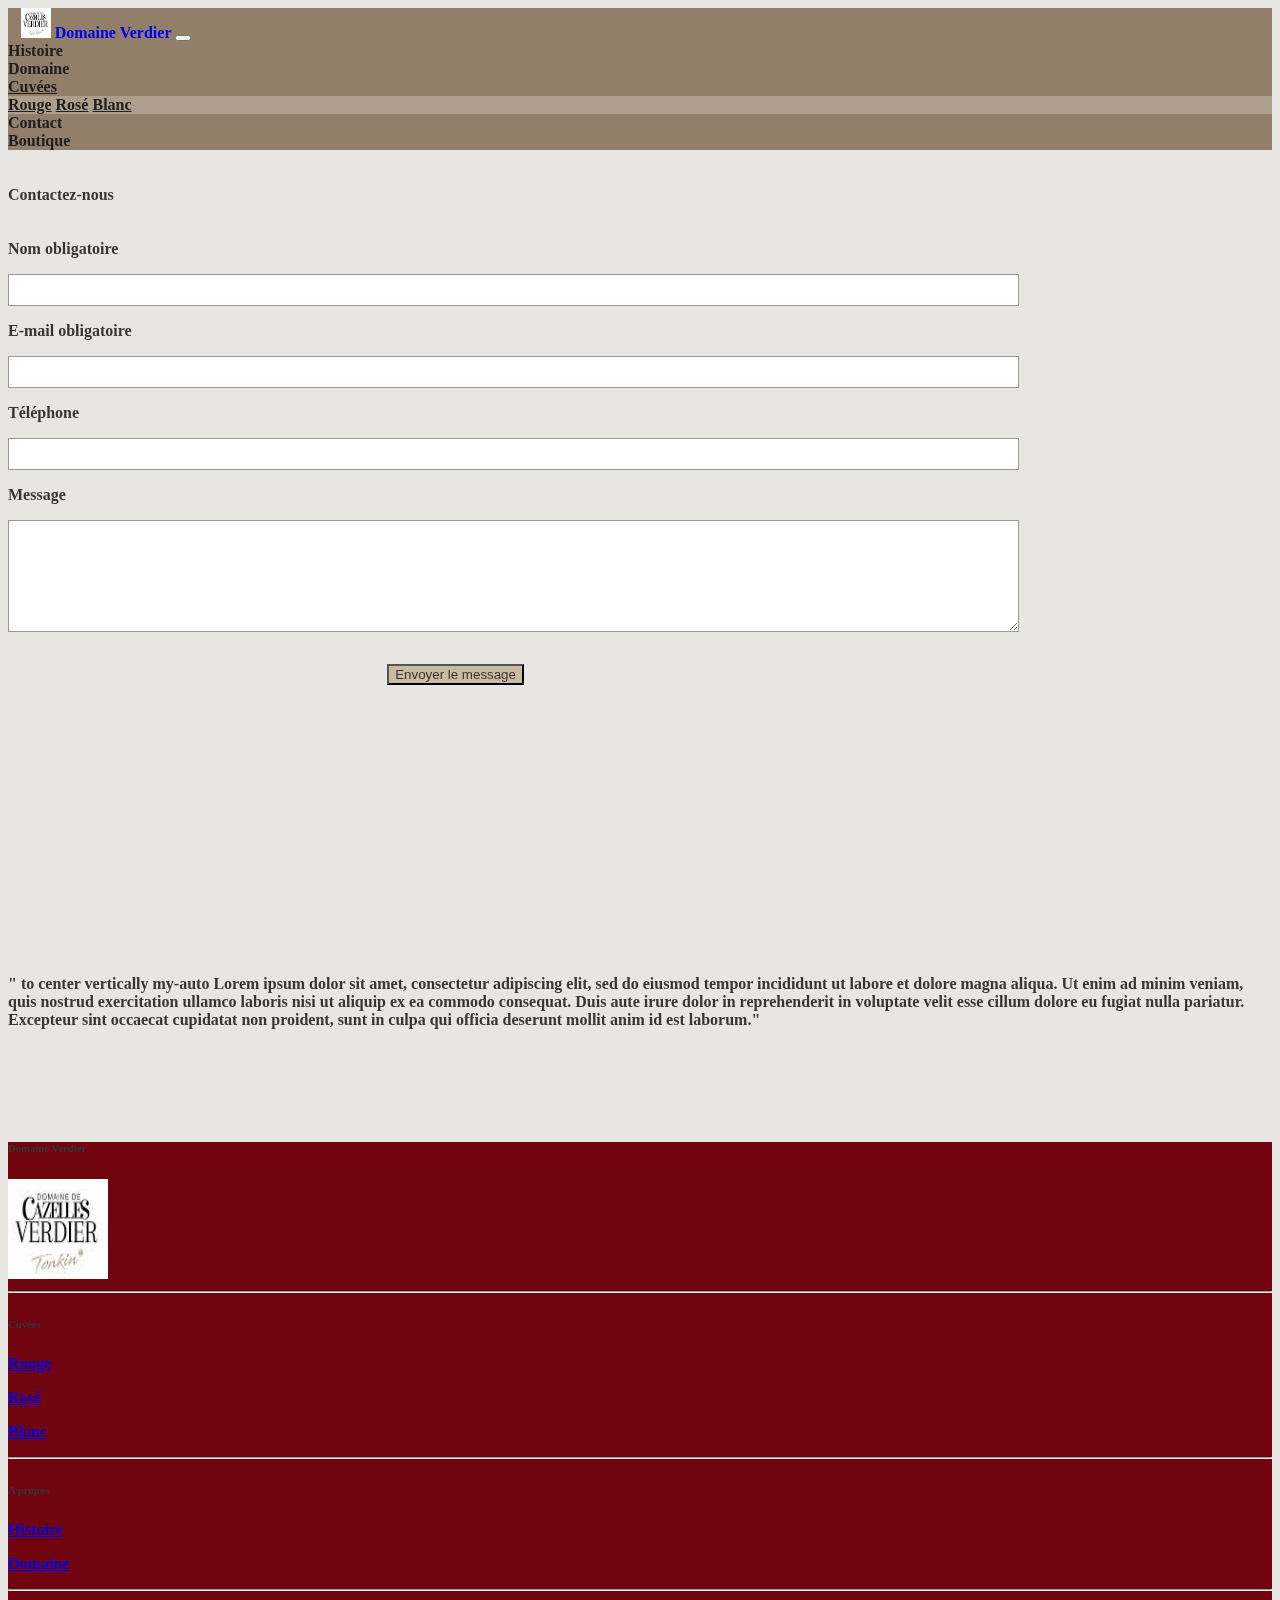
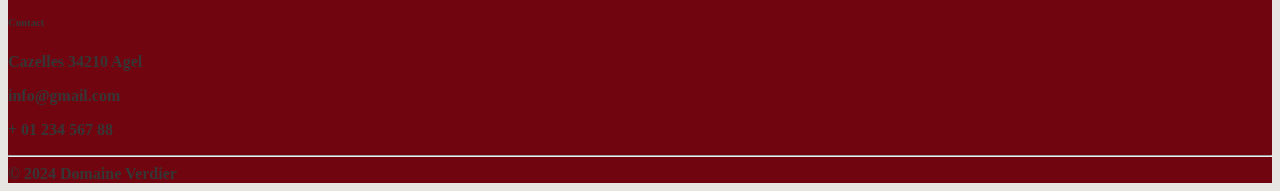
==== contact.html @ 051034d4 "test google script" ====
<!-- En tête -->
<!DOCTYPE html>
<html lang=""fr>
<head>
    <meta charset="UTF-8">
    <meta http-equiv="X-UA-Compatible" content="IE=edge">
    <meta name="viewport" content="width=device-width, initial-scal=1.0">
    <title>Domaine Verdier</title>
    <link href="https://cdn.jsdelivr.net/npm/bootstrap@5.2.3/dist/css/bootstrap.min.css" rel="stylesheet" integrity="sha384-rbsA2VBKQhggwzxH7pPCaAqO46MgnOM80zW1RWuH61DGLwZJEdK2Kadq2F9CUG65" crossorigin="anonymous">
    <link rel="stylesheet" href="contact.css">
    <link rel="stylesheet" href="accueil.css">
</head>
<body class="d-flex flex-column ">
    <script src="https://cdn.jsdelivr.net/npm/bootstrap@5.2.3/dist/js/bootstrap.bundle.min.js" integrity="sha384-kenU1KFdBIe4zVF0s0G1M5b4hcpxyD9F7jL+jjXkk+Q2h455rYXK/7HAuoJl+0I4" crossorigin="anonymous"></script>

    <!-- Barre de navigation -->
    <nav class="navbar fixed-top navbar-expand-lg navbar-light"  style="background: #917F69;">
        <a class="navbar-brand progressive-underline-title" href="index.html">
            <img src="logo.jpg" width="30" height="30" class="d-inline-block align-top" alt="" style="padding-left: 1%;">
            Domaine Verdier
        </a>
        <button class="navbar-toggler" type="button" data-bs-toggle="collapse" data-bs-target="#navbarNavDropdown" aria-controls="navbarNavDropdown" aria-expanded="false" aria-label="Toggle navigation">
            <span class="navbar-toggler-icon"></span>
        </button>
        <div class="collapse navbar-collapse" id="navbarNavDropdown">
            <ul class="navbar-nav">
                <li class="nav-item">
                    <a class="item nav-link progressive-underline" href="histoire.html">Histoire</a>
                </li>
                <li class="nav-item">
                    <a class="item nav-link progressive-underline" href="domaine.html">Domaine</a>
                </li>
                <li class="nav-item dropdown progressive-underline">
                    <a class="item nav-link dropdown-toggle" href="#" id="navbarDropdownMenuLink" data-bs-toggle="dropdown" aria-haspopup="true" aria-expanded="false">
                        Cuvées
                    </a>
                    <div class="dropdown-menu bg-glass" aria-labelledby="navbarDropdownMenuLink">
                        <a class="dropdown-item bg-transparent item" href="presentation.html">Rouge</a>
                        <a class="dropdown-item bg-transparent item" href="#">Rosé</a>
                        <a class="dropdown-item bg-transparent item" href="#">Blanc</a>
                    </div>
                </li>
                <li class="nav-item">
                    <a class="item nav-link progressive-underline" href="contact.html">Contact</a>
                </li>
                <li class="nav-item">
                    <a class="item nav-link progressive-underline" href="https://www.maisondesvinsduminervois.com/73_domaine-cazelles-verdier">Boutique</a>
                </li>
            </ul>
        </div>
    </nav>  
    
    <div class="mt-4 mb-4 container text-white">
        <br><br>
    </div>

    <div class="container text-center fs-1">
        Contactez-nous
    </div>

    <div class="mt-4 mb-4 container text-white">
        <br><br>
    </div>
    
    
      <!-- Formulaire -->
      <div class="container">
        <div class="row">
            <div class="col-md-8">
                <form class="gform" action="https://script.google.com/macros/s/AKfycbw-UslAVmBQPIvvUJTzt2vD-r7BwzueAB2YXrtc4O-IBBBXuKV93Fu-gAO0R-_ijhw1/exec" data-email="ameverdgmail.com">
                    <ul>
                      <li>
                        <label for="name">Nom obligatoire</label>
                      </li>
                      <li>
                        <input type="text" name="name" required/>
                      </li>
                      <li>
                        <label for="mail">E-mail obligatoire</label>
                      </li>
                      <li>
                        <input type="email" name="mail" required/>
                      </li>
                      <li>
                        <label for="phone">Téléphone</label>
                      </li>
                      <li>
                        <input type="phone" name="phone" />
                      </li>
                      <li>
                        <label for="msg">Message</label>
                      </li>
                      <li>
                        <textarea name="message"></textarea>
                      </li>
                    </ul>
            
                    <div class="button">
                        <button class="btn btn-light btn-lg btn-primary" style="background: #C9BAA4; color: #373636;" type="submit">Envoyer le message</button>
                    </div>
                  </form>
            </div>
            <div class="col">
                    <iframe src="https://www.google.com/maps/embed?pb=!1m18!1m12!1m3!1d11603.31787054666!2d2.831984172167277!3d43.35967758891954!2m3!1f0!2f0!3f0!3m2!1i1024!2i768!4f13.1!3m3!1m2!1s0x12b1b9467ea38a31%3A0xa078823aad1b6d0!2sCazelles%2C%2034210%20Aigues-Vives!5e0!3m2!1sfr!2sfr!4v1731085370481!5m2!1sfr!2sfr" style="border:0; height:30vh; width:100%; " allowfullscreen="true" loading="lazy" referrerpolicy="no-referrer-when-downgrade"></iframe>
                    <p>" to center vertically my-auto Lorem ipsum dolor sit amet, consectetur adipiscing elit, sed do eiusmod tempor incididunt ut labore et dolore magna aliqua. 
                        Ut enim ad minim veniam, quis nostrud exercitation ullamco laboris nisi ut aliquip ex ea commodo consequat. 
                        Duis aute irure dolor in reprehenderit in voluptate velit esse cillum dolore eu fugiat nulla pariatur. 
                        Excepteur sint occaecat cupidatat non proident, sunt in culpa qui officia deserunt mollit anim id est laborum."</p>
            </div>
            
        </div>
      </div>


      <div class="mt-4 mb-4 container text-white">
        <br><br>
    </div>
    <div class="mt-4 mb-4 container text-white">
        <br><br>
    </div>


    <div class="mt-auto">
        <!-- Footer -->
      <footer
        class="mt-auto py-3 bg-body-tertiary text-center text-lg-start text-white footer"
        style="background-color: #70040F"
        >
        <!-- Grid container -->
        <div class="container p-4 pb-0">
            <!-- Section: Links -->
            <section class="">
                <!--Grid row-->
                <div class="row">
                    <!-- Grid column -->
                    <div class="col-md-3 col-lg-3 col-xl-3 mx-auto mt-3">
                        <h6 class="text-uppercase mb-4 font-weight-bold text-center">
                            Domaine Verdier
                        </h6>
                        <img src="logo.jpg" width="100" height="100" class="mx-auto d-block" alt="">
                    </div>
                    <!-- Grid column -->
                    
                    <hr class="w-100 clearfix d-md-none" />
                    
                    <!-- Grid column -->
                    <div class="col-md-2 col-lg-2 col-xl-2 mx-auto mt-3 text-center">
                        <h6 class="text-uppercase mb-4 font-weight-bold">Cuvées</h6>
                        <p>
                            <a class="text-white" href="#">Rouge</a>
                        </p>
                        <p>
                            <a class="text-white" href="#">Rosé</a>
                        </p>
                        <p>
                            <a class="text-white" href="#">Blanc</a>
                        </p>
                    </div>
                    <!-- Grid column -->
                    
                    <hr class="w-100 clearfix d-md-none" />
                    
                    <!-- Grid column -->
                    <div class="col-md-3 col-lg-2 col-xl-2 mx-auto mt-3 text-center">
                        <h6 class="text-uppercase mb-4 font-weight-bold">
                            A propos
                        </h6>
                        <p>
                            <a class="text-white" href="histoire.html">Histoire</a>
                        </p>
                        <p>
                            <a class="text-white" href="domaine.html">Domaine</a>
                        </p>
                    </div>
                    
                    <!-- Grid column -->
                    <hr class="w-100 clearfix d-md-none" />
                    
                    <!-- Grid column -->
                    <div class="col-md-4 col-lg-3 col-xl-3 mx-auto mt-3 text-center">
                        <h6 class="text-uppercase mb-4 font-weight-bold">Contact</h6>
                        <p><i class="fas fa-home mr-3 text-center"></i> Cazelles 34210 Agel</p>
                        <p><i class="fas fa-envelope mr-3"></i> info@gmail.com</p>
                        <p><i class="fas fa-phone mr-3"></i> + 01 234 567 88</p>
                    </div>
                    <!-- Grid column -->
                </div>
                <!--Grid row-->
            </section>
            <!-- Section: Links -->
            
            <hr class="my-3">
            
            <!-- Section: Copyright -->
            <section class="p-3 pt-0">
                <div class="row d-flex align-items-center">
                    <!-- Grid column -->
                    <div class="col-md-7 col-lg-8 text-center text-md-start">
                        <!-- Copyright -->
                        <div class="p-3">
                            © 2024 Domaine Verdier
                        </div>
                        <!-- Copyright -->
                    </div>
                    <!-- Grid column -->
                    
                    
                </div>
            </section>
            <!-- Section: Copyright -->
        </div>
        <!-- Grid container -->
      </footer>
    <!-- Footer -->
    </div>
    <!-- End of .container -->
</body>
---- contact.css ----
ul {
    list-style: none;
    padding: 0;
    margin: 0;
  }
  
  form li + li {
    margin-top: 1em;
  }
  
  label {
    /* Taille et alignement uniformes */
    display: inline-block;
    
    text-align: right;
  }
  
  input,
  textarea {
    /* On s'assure que les champs texte ont la même police
       Par défaut, les zones de texte ont une police à chasse
       fixe. */
    font: 1em sans-serif;
  
    /* Taille uniforme pour des champs */
    width: 80%;
    box-sizing: border-box;
  
    /* On utilise la même bordure que pour le formulaire */
    border: 1px solid #999;

    height: 2em;
  }
  
  input:focus,
  textarea:focus {
    /* On rajoute une mise en avant pour les éléments avec
       le focus. */
    border-color: #000;
  }
  
  textarea {
    /* On aligne les textes sur plusieurs lignes avec leur
       libellé. */
    vertical-align: top;
  
    /* On fournit un peut d'espace pour saisir du texte. */
    height: 7em;
  
    /* On permet de redimensionner verticalement. */
    resize: vertical;
  }
  
  .button {
    /* On aligne les boutons avec les champs texte. */
    margin-left:30%; /* La même taille que les libellés */
    margin-top: 2em;
  }
---- accueil.css ----
.fullscreen {
    display: block;
    width: auto;
    height: 100vh;
    object-fit: cover;
    /* filter: brightness(0.7); */
    object-position: top;
    position: relative;
    top: 0;
    left: 0;
    z-index: -1;
  }

.fullscreen-on {
    display: block;
    width: 100%;
    height: 100vh;
    object-fit: cover;
    /* filter: brightness(0.7); */
    object-position: top;
    top: 0;
    left: 0;
    z-index: -1;
  }

body {
    
     background: #E8E6E2;
    color:#373636;
    font-family: garamond;
    font-weight: 800;
}

.navbar-collapse {
    transition: all .5s;
}

.navbar-toggler:focus {
    box-shadow: none;
}

.navbar-after-scroll {
    background-color: #917F69;
}

.dropdown-menu {
    background:transparent;
}

.dropdown-menu:focus {
    color:white;
}

.item {
    color:rgb(30, 30, 30);
}
.item:hover {
    color:rgb(0, 0, 0);
}

.item-img:hover {
    filter: brightness(0.9);
}

/*Dropdown menu */ 
.bg-glass {
    backdrop-filter: blur(var(--bs-bg-glass-blur, 1em)) saturate(var(--bs-bg-glass-saturation, 150%));
 }
 
 .dropdown-menu {
    background-color: rgba(198, 198, 198, 0.453);
   --bs-dropdown-bg: rgba(var(--bs-body-bg), var(--bs-bg-opacity, 1));
 }

 .bg-image{
    background-size: cover;
    background-position: center;
    background-repeat: no-repeat;
  }

/*Zoom du carousel */

.zoom {
    overflow:hidden;
    transition: transform .5s ease;
}

.zoom:hover {
    transform:scale(1.2);
}

/*Titres entourés */ 

.container-border {

        position: relative;
        padding: 1px;
        background: linear-gradient(to right, transparent, #ffc973, transparent);
        border: 20px solid transparent; /* Utilisé pour l'espacement autour */
        background-clip: padding-box;
 

}

/*underline progressif navbar */

.progressive-underline {
    position: relative;
    text-decoration: none; /* Enlève le soulignement par défaut */
}

.progressive-underline::after {
    content: ""; /* Nécessaire pour ::after */
    position: absolute;
    left: 5px;
    bottom: 0;
    width: 0; /* Commence avec une largeur de 0 */
    height: 2px; /* Épaisseur de la ligne */
    background-color: #70040F; /* Couleur du soulignement */
    transition: width 0.3s ease; /* Transition pour l'effet progressif */
}

.progressive-underline:hover::after {
    width: 90%; /* Étend la largeur de la ligne sur tout l'élément */
}

.progressive-underline-title {
    position: relative;
    text-decoration: none; /* Enlève le soulignement par défaut */
}

.progressive-underline-title::after {
    content: ""; /* Nécessaire pour ::after */
    position: absolute;
    left: 30px;
    bottom: 0;
    width: 0; /* Commence avec une largeur de 0 */
    height: 2px; /* Épaisseur de la ligne */
    background-color: #70040F; /* Couleur du soulignement */
    transition: width 0.3s ease; /* Transition pour l'effet progressif */
}

.progressive-underline-title:hover::after {
    width: 85%; /* Étend la largeur de la ligne sur tout l'élément */
}

.fade-in {
    opacity: 0;
    animation: fadeIn 2.0s forwards;
    transform: translateX(20px);
}
@keyframes fadeIn {
    to {
        opacity: 1;
        transform: translateX(0);
    }
    
}

.fade-out {
    opacity: 1;
    animation: fadeOut 5.0s forwards;
}
@keyframes fadeOut {
    to {
        opacity: 0;
    }
    
}


.hidden-text {
    opacity: 0; /* Complètement invisible au départ */
    /*transform: translateX(100px); */
    transition: opacity 2.0s ease-out, transform 0.8s ease-out; /* Animation douce */
}

.hidden-text.visible {
    opacity:1;
    box-shadow: 0 5px 5px rgba(0,0,0,.5);
    /*transform: translateX(0);*/ /* Remonte à sa position normale */
}


/*bento grid*/
.bento-item {
    height: 200px;
    border-radius: 15px;
    display: flex;
    align-items: center;
    justify-content: center;
    font-weight: bold;
    color: white;
    transition: transform 0.3s ease;
}

.bento-item:hover {
    transform: scale(1.05);
}

.bento-tall {
    height: 410px;
}

.bento-50 {
    height:305px;
}

.bento-img {
    object-fit: cover;
    overflow: hidden;
    width:100%;
    height:100%;
    border-radius: 15px;
}

.bg-img {
    background-image: linear-gradient(rgba(0, 0, 0, 0.205), rgba(0, 0, 0, 0.847)), url('cave_bout.jpg');
    background-size: cover;
    background-position: center;
    background-repeat: no-repeat;
    backdrop-filter: blur(5px);
}
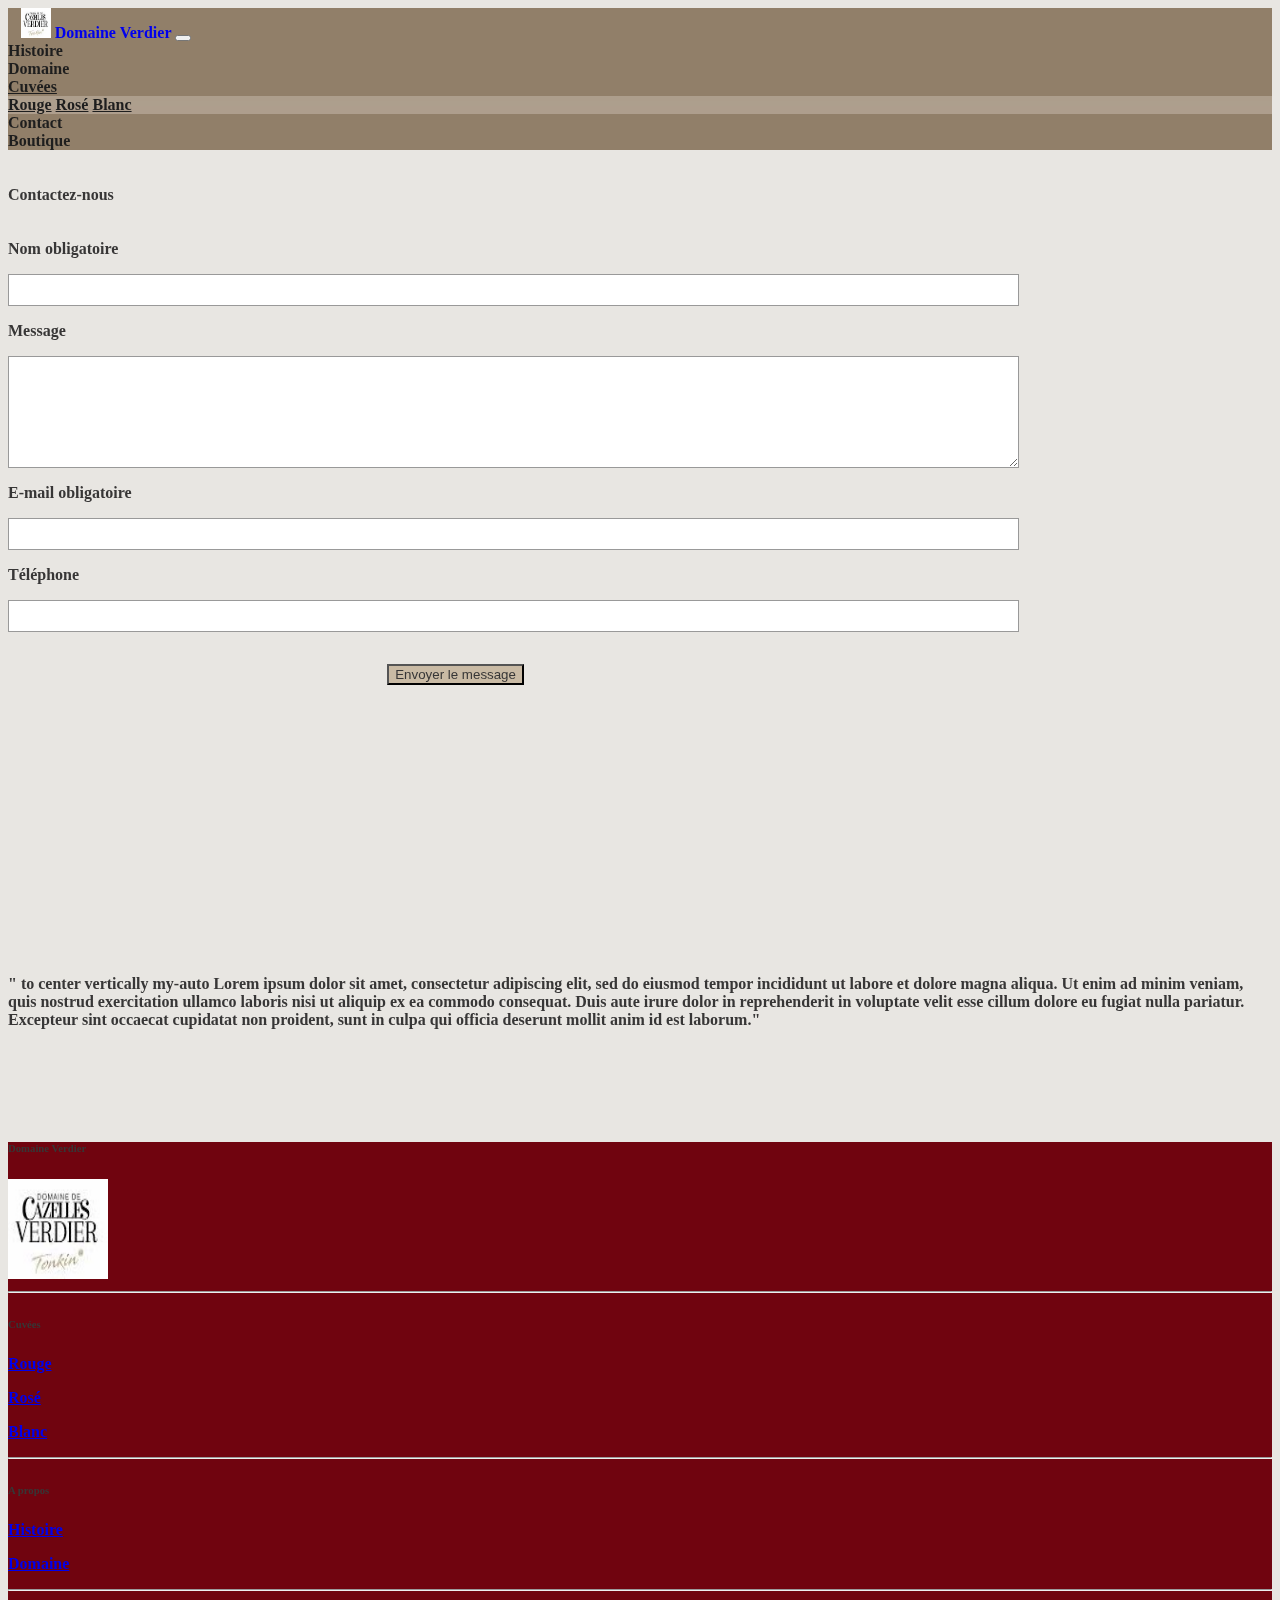
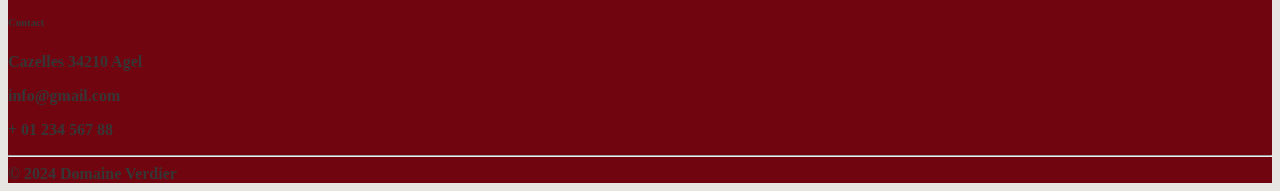
==== commit f7d05783: "test google script" ====
--- a/contact.html
+++ b/contact.html
@@ -67,7 +67,7 @@
       <div class="container">
         <div class="row">
             <div class="col-md-8">
-                <form class="gform" action="https://script.google.com/macros/s/AKfycbw-UslAVmBQPIvvUJTzt2vD-r7BwzueAB2YXrtc4O-IBBBXuKV93Fu-gAO0R-_ijhw1/exec" data-email="ameverdgmail.com">
+                <form class="gform" action="https://script.google.com/macros/s/AKfycbwydrbl0QeX1XUwtduWjRnwqsjw_5OHqxg4ffjqjoCCo3aKpB648B2Rok-oXICrxZdp/exec" data-email="ameverdgmail.com">
                     <ul>
                       <li>
                         <label for="name">Nom obligatoire</label>
@@ -76,22 +76,22 @@
                         <input type="text" name="name" required/>
                       </li>
                       <li>
+                        <label for="msg">Message</label>
+                      </li>
+                      <li>
+                        <textarea name="message"></textarea>
+                      </li>
+                      <li>
                         <label for="mail">E-mail obligatoire</label>
                       </li>
                       <li>
-                        <input type="email" name="mail" required/>
+                        <input type="email" name="email" required/>
                       </li>
                       <li>
                         <label for="phone">Téléphone</label>
                       </li>
                       <li>
                         <input type="phone" name="phone" />
-                      </li>
-                      <li>
-                        <label for="msg">Message</label>
-                      </li>
-                      <li>
-                        <textarea name="message"></textarea>
                       </li>
                     </ul>
             
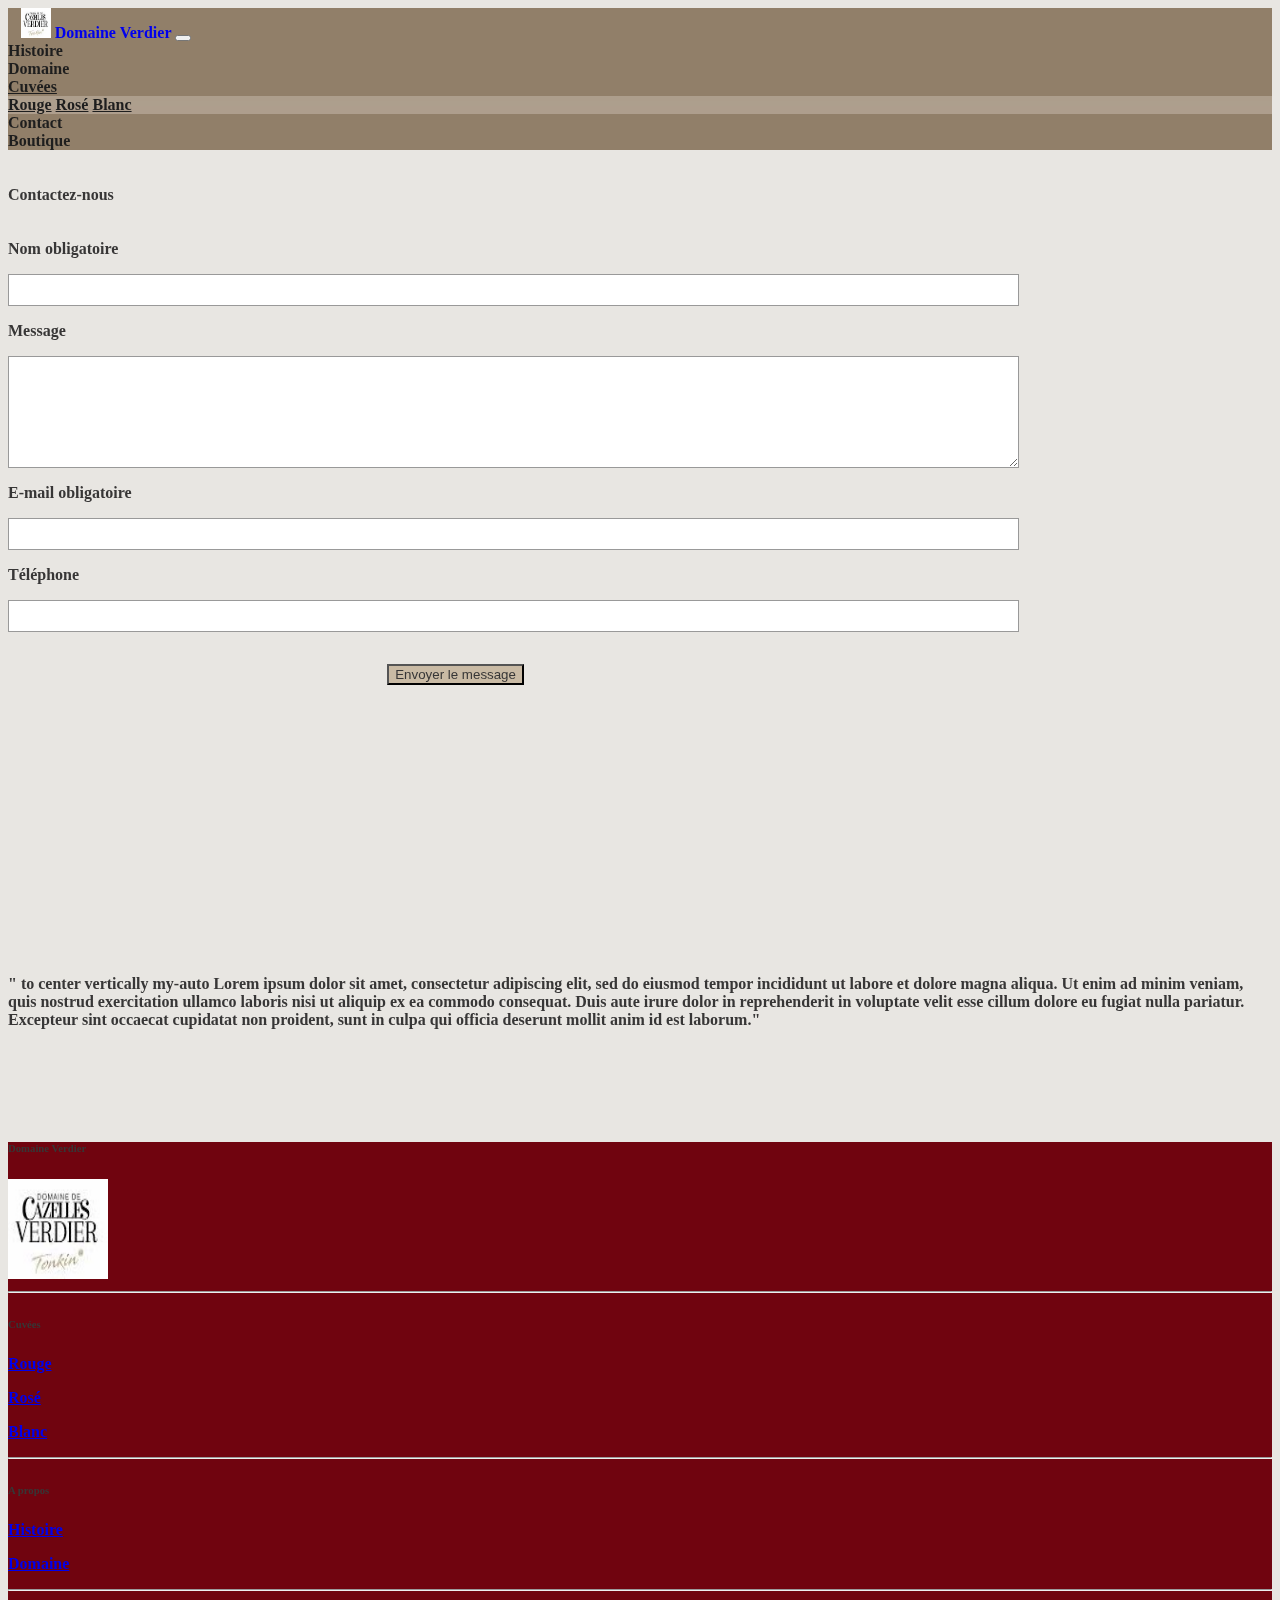
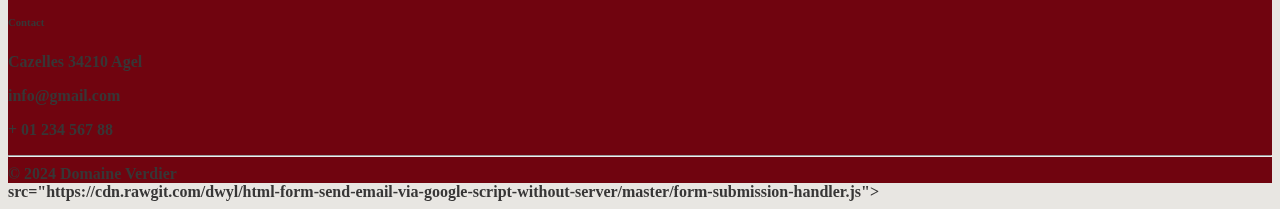
==== commit a0789370: "add js" ====
--- a/contact.html
+++ b/contact.html
@@ -214,4 +214,6 @@
     <!-- Footer -->
     </div>
     <!-- End of .container -->
+
+src="https://cdn.rawgit.com/dwyl/html-form-send-email-via-google-script-without-server/master/form-submission-handler.js"></script>
 </body>
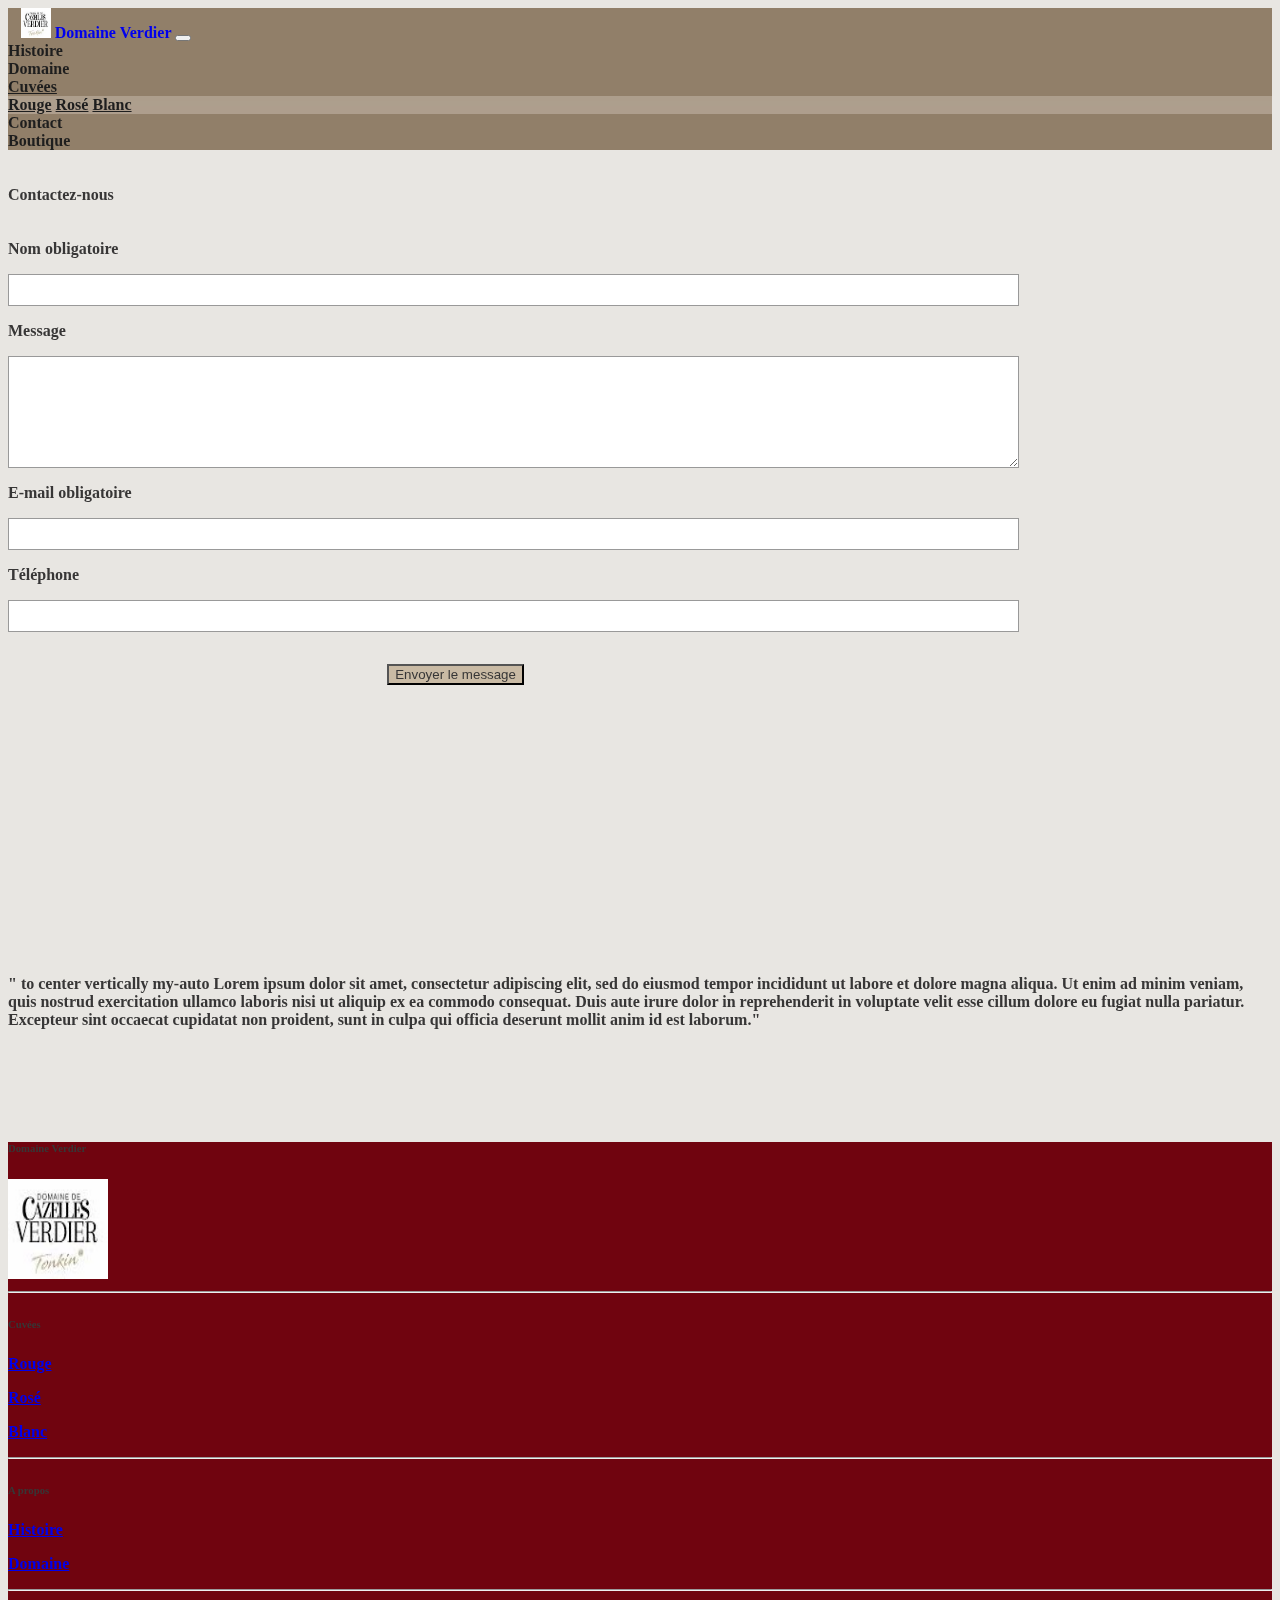
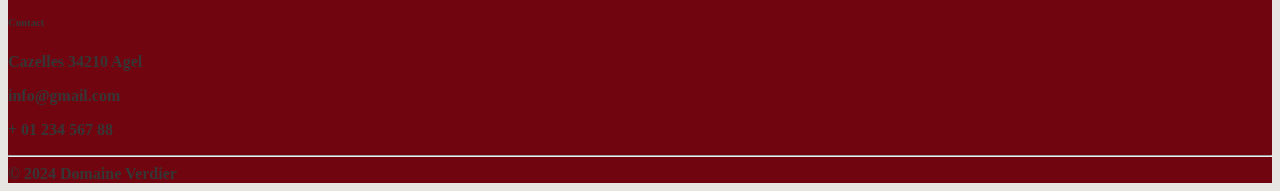
==== commit f7f7b445: "Update contact.html" ====
--- a/contact.html
+++ b/contact.html
@@ -215,5 +215,5 @@
     </div>
     <!-- End of .container -->
 
-src="https://cdn.rawgit.com/dwyl/html-form-send-email-via-google-script-without-server/master/form-submission-handler.js"></script>
+<script>src="https://cdn.rawgit.com/dwyl/html-form-send-email-via-google-script-without-server/master/form-submission-handler.js"></script>
 </body>
